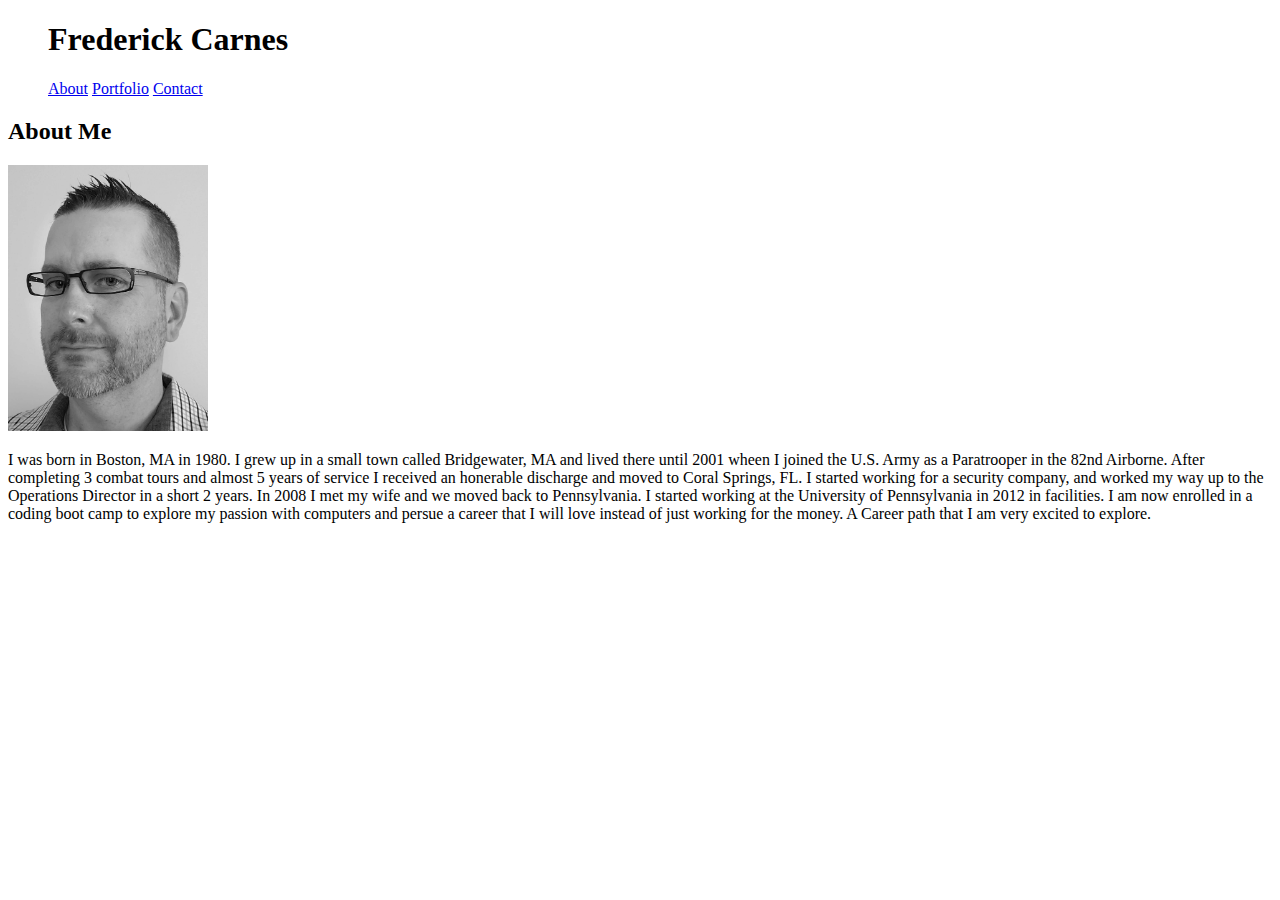
==== index.html @ 87285487 "Rough HTML Initial Push" ====
<!DOCTYPE html>
<html lang="en">

<head>
    <meta charset="UTF-8">
    <meta name="viewport" content="width=device-width, initial-scale=1.0">
    <meta http-equiv="X-UA-Compatible" content="ie=edge">
    <title>Frederick Carnes Portfolio</title>
</head>

<body>

    <menu>
        <h1>Frederick Carnes</h1>
        <a href="index.html">About</a>
        <a href="portfolio.html">Portfolio</a>
        <a href="contact.html">Contact</a>
    </menu>


    <h2>About Me</h2>

    <img src="Assets/images/My Portrait.jpeg" alt="my portrait" width="200px" height="auto">

    <p> I was born in Boston, MA in 1980. I grew up in a small town called Bridgewater, MA and lived there until 2001
        wheen I joined the U.S. Army as a Paratrooper in the 82nd Airborne. After completing 3 combat tours and almost 5
        years of service I received an honerable discharge and moved to Coral Springs, FL. I started working for a
        security company, and worked my way up to the Operations Director in a short 2 years. In 2008 I met my wife and
        we moved back to Pennsylvania. I started working at the University of Pennsylvania in 2012 in facilities. I am
        now enrolled in a coding boot camp to explore my passion with computers and persue a career that I will love
        instead of just working for the money. A Career path that I am very excited to explore.</p>

</body>

</html>
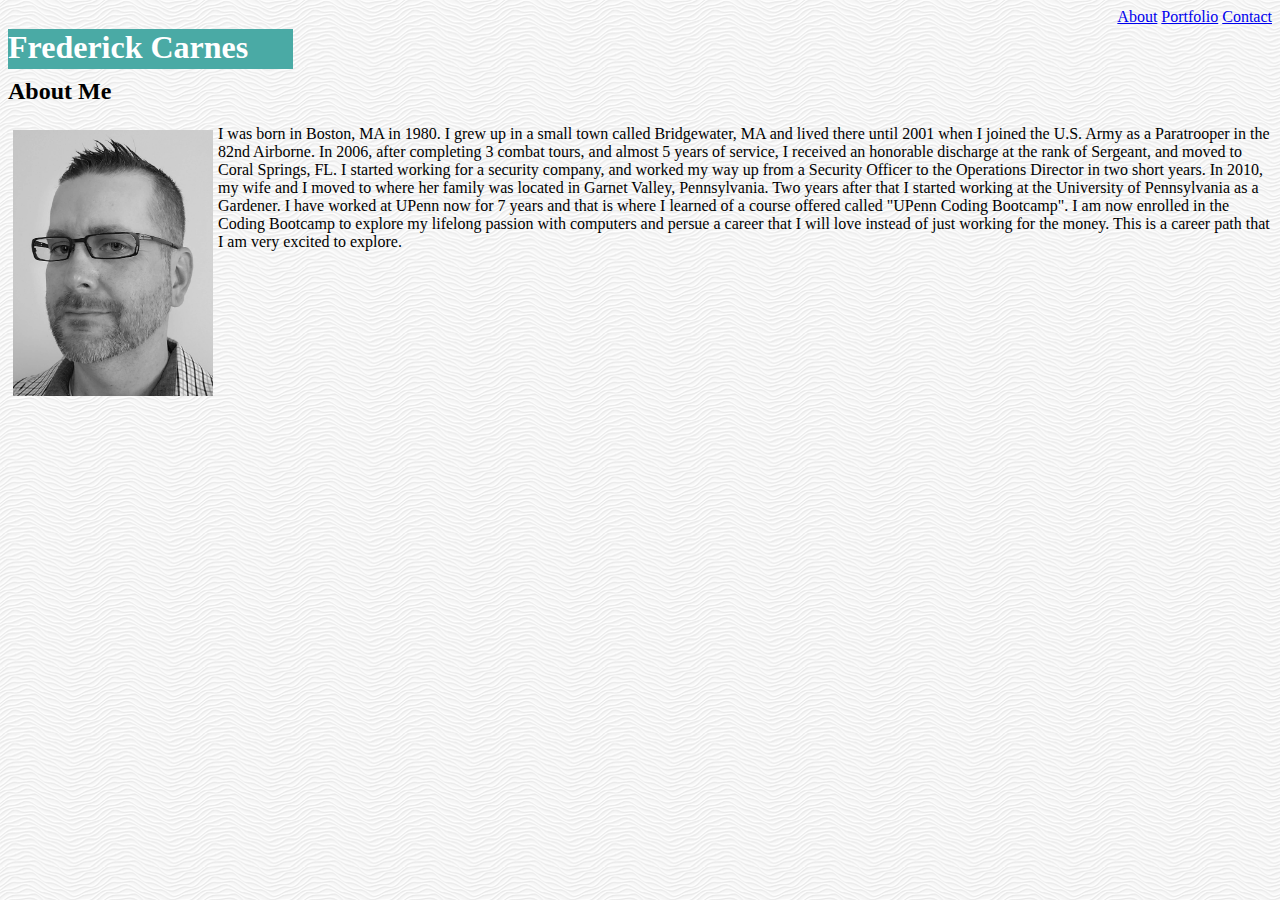
==== commit b1ed8e19: "Added CSS (Not Finished)" ====
--- a/index.html
+++ b/index.html
@@ -6,30 +6,31 @@
     <meta name="viewport" content="width=device-width, initial-scale=1.0">
     <meta http-equiv="X-UA-Compatible" content="ie=edge">
     <title>Frederick Carnes Portfolio</title>
+    <link rel="stylesheet" type="text/css" href="/Assets/css/stylesheet.css">
 </head>
 
 <body>
 
-    <menu>
-        <h1>Frederick Carnes</h1>
+    <h1 class="name">Frederick Carnes</h1>
+
+    <div class="click">
         <a href="index.html">About</a>
         <a href="portfolio.html">Portfolio</a>
         <a href="contact.html">Contact</a>
-    </menu>
+    </div>
 
+    <div>
 
-    <h2>About Me</h2>
+        <h2>About Me</h2>
 
-    <img src="Assets/images/My Portrait.jpeg" alt="my portrait" width="200px" height="auto">
+        <img class="pic" src="Assets/images/My Portrait.jpeg" alt="my portrait" width="200px" height="auto">
 
-    <p> I was born in Boston, MA in 1980. I grew up in a small town called Bridgewater, MA and lived there until 2001
-        wheen I joined the U.S. Army as a Paratrooper in the 82nd Airborne. After completing 3 combat tours and almost 5
-        years of service I received an honerable discharge and moved to Coral Springs, FL. I started working for a
-        security company, and worked my way up to the Operations Director in a short 2 years. In 2008 I met my wife and
-        we moved back to Pennsylvania. I started working at the University of Pennsylvania in 2012 in facilities. I am
-        now enrolled in a coding boot camp to explore my passion with computers and persue a career that I will love
-        instead of just working for the money. A Career path that I am very excited to explore.</p>
-
+        <p> I was born in Boston, MA in 1980. I grew up in a small town called Bridgewater, MA and lived there until 2001 when I joined the U.S. Army as a Paratrooper in the 82nd Airborne. In 2006, after completing 3 combat tours, and almost 5 years of service,
+            I received an honorable discharge at the rank of Sergeant, and moved to Coral Springs, FL. I started working for a security company, and worked my way up from a Security Officer to the Operations Director in two short years. In 2010, my wife
+            and I moved to where her family was located in Garnet Valley, Pennsylvania. Two years after that I started working at the University of Pennsylvania as a Gardener. I have worked at UPenn now for 7 years and that is where I learned of a course
+            offered called "UPenn Coding Bootcamp". I am now enrolled in the Coding Bootcamp to explore my lifelong passion with computers and persue a career that I will love instead of just working for the money. This is a career path that I am very
+            excited to explore.</p>
+    </div>
 </body>
 
 </html>--- a/Assets/css/stylesheet.css
+++ b/Assets/css/stylesheet.css
@@ -0,0 +1,36 @@
+body {
+    background-image: url("/Assets/images/white-waves.png");
+    background-color: #cccccc;
+    font-family: Georgia, 'Times New Roman', Times, serif;
+}
+
+.name {
+    position: absolute;
+    background-color: #4aaaa5;
+    height: 40px;
+    width: 285px;
+    color: white;
+}
+
+.click {
+    text-align: right;
+    height: 50px;
+}
+
+img {
+    float: left;
+    padding: 5px;
+}
+
+.container {
+    position: relative;
+    text-align: center;
+    color: white;
+}
+
+.centered {
+    position: absolute;
+    top: 50%;
+    left: 50%;
+    transform: translate(-50%, -50%);
+}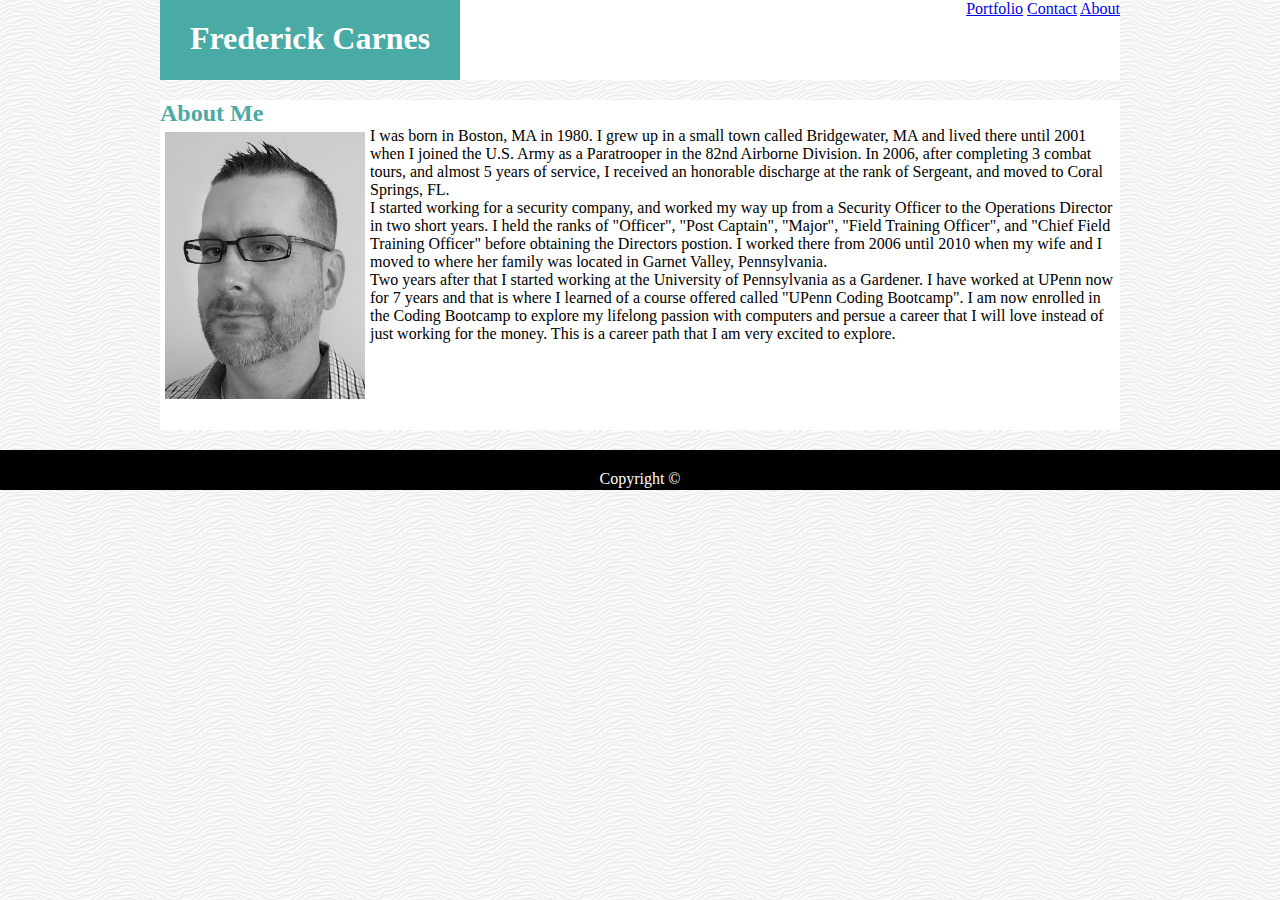
==== commit 276dce8d: "Added Portfolio" ====
--- a/index.html
+++ b/index.html
@@ -10,27 +10,29 @@
 </head>
 
 <body>
+    <header>
+        <h1 class="name header">Frederick Carnes</h1>
+        <div class="nav">
+            <a class="header" href="portfolio.html">Portfolio</a>
+            <a class="header" href="contact.html">Contact</a>
+            <a class="header" href="index.html">About</a>
+        </div>
+    </header>
 
-    <h1 class="name">Frederick Carnes</h1>
-
-    <div class="click">
-        <a href="index.html">About</a>
-        <a href="portfolio.html">Portfolio</a>
-        <a href="contact.html">Contact</a>
+    <div class="content">
+        <h2>About Me</h2>
+        <img class="pic" src="Assets/images/My Portrait.jpeg" alt="my portrait" width="200px" height="auto">
+        <p> I was born in Boston, MA in 1980. I grew up in a small town called Bridgewater, MA and lived there until 2001 when I joined the U.S. Army as a Paratrooper in the 82nd Airborne Division. In 2006, after completing 3 combat tours, and almost 5 years
+            of service, I received an honorable discharge at the rank of Sergeant, and moved to Coral Springs, FL.</p>
+        <p> I started working for a security company, and worked my way up from a Security Officer to the Operations Director in two short years. I held the ranks of "Officer", "Post Captain", "Major", "Field Training Officer", and "Chief Field Training Officer"
+            before obtaining the Directors postion. I worked there from 2006 until 2010 when my wife and I moved to where her family was located in Garnet Valley, Pennsylvania.</p>
+        <p> Two years after that I started working at the University of Pennsylvania as a Gardener. I have worked at UPenn now for 7 years and that is where I learned of a course offered called "UPenn Coding Bootcamp". I am now enrolled in the Coding Bootcamp
+            to explore my lifelong passion with computers and persue a career that I will love instead of just working for the money. This is a career path that I am very excited to explore.</p>
     </div>
 
-    <div>
-
-        <h2>About Me</h2>
-
-        <img class="pic" src="Assets/images/My Portrait.jpeg" alt="my portrait" width="200px" height="auto">
-
-        <p> I was born in Boston, MA in 1980. I grew up in a small town called Bridgewater, MA and lived there until 2001 when I joined the U.S. Army as a Paratrooper in the 82nd Airborne. In 2006, after completing 3 combat tours, and almost 5 years of service,
-            I received an honorable discharge at the rank of Sergeant, and moved to Coral Springs, FL. I started working for a security company, and worked my way up from a Security Officer to the Operations Director in two short years. In 2010, my wife
-            and I moved to where her family was located in Garnet Valley, Pennsylvania. Two years after that I started working at the University of Pennsylvania as a Gardener. I have worked at UPenn now for 7 years and that is where I learned of a course
-            offered called "UPenn Coding Bootcamp". I am now enrolled in the Coding Bootcamp to explore my lifelong passion with computers and persue a career that I will love instead of just working for the money. This is a career path that I am very
-            excited to explore.</p>
-    </div>
+    <footer>
+        Copyright ©
+    </footer>
 </body>
 
 </html>--- a/Assets/css/stylesheet.css
+++ b/Assets/css/stylesheet.css
@@ -1,36 +1,61 @@
+* {
+    margin: 0;
+    padding: 0;
+}
+
 body {
     background-image: url("/Assets/images/white-waves.png");
     background-color: #cccccc;
     font-family: Georgia, 'Times New Roman', Times, serif;
 }
 
-.name {
-    position: absolute;
-    background-color: #4aaaa5;
-    height: 40px;
-    width: 285px;
-    color: white;
+header {
+    box-sizing: border-box;
+    width: 960px;
+    height: 80px;
+    margin: auto;
+    background-color: white;
+    position: relative;
 }
 
-.click {
-    text-align: right;
-    height: 50px;
+.content {
+    width: 960px;
+    min-height: 330px;
+    /* margin-top: 40px; */
+    background-color: white;
+    margin: 20px auto;
+}
+
+.name {
+    background-color: #4aaaa5;
+    height: 75%;
+    width: 300px;
+    color: white;
+    text-align: center;
+    padding-top: 20px;
+    position: absolute;
 }
 
 img {
+    clear: both;
     float: left;
     padding: 5px;
 }
 
-.container {
-    position: relative;
+h2 {
+    clear: both;
+    color: #4aaaa5;
+}
+
+footer {
+    height: 20px;
+    padding-top: 20px;
     text-align: center;
     color: white;
+    background-color: black;
+    vertical-align: bottom
 }
 
-.centered {
-    position: absolute;
-    top: 50%;
-    left: 50%;
-    transform: translate(-50%, -50%);
+.nav {
+    float: right;
 }